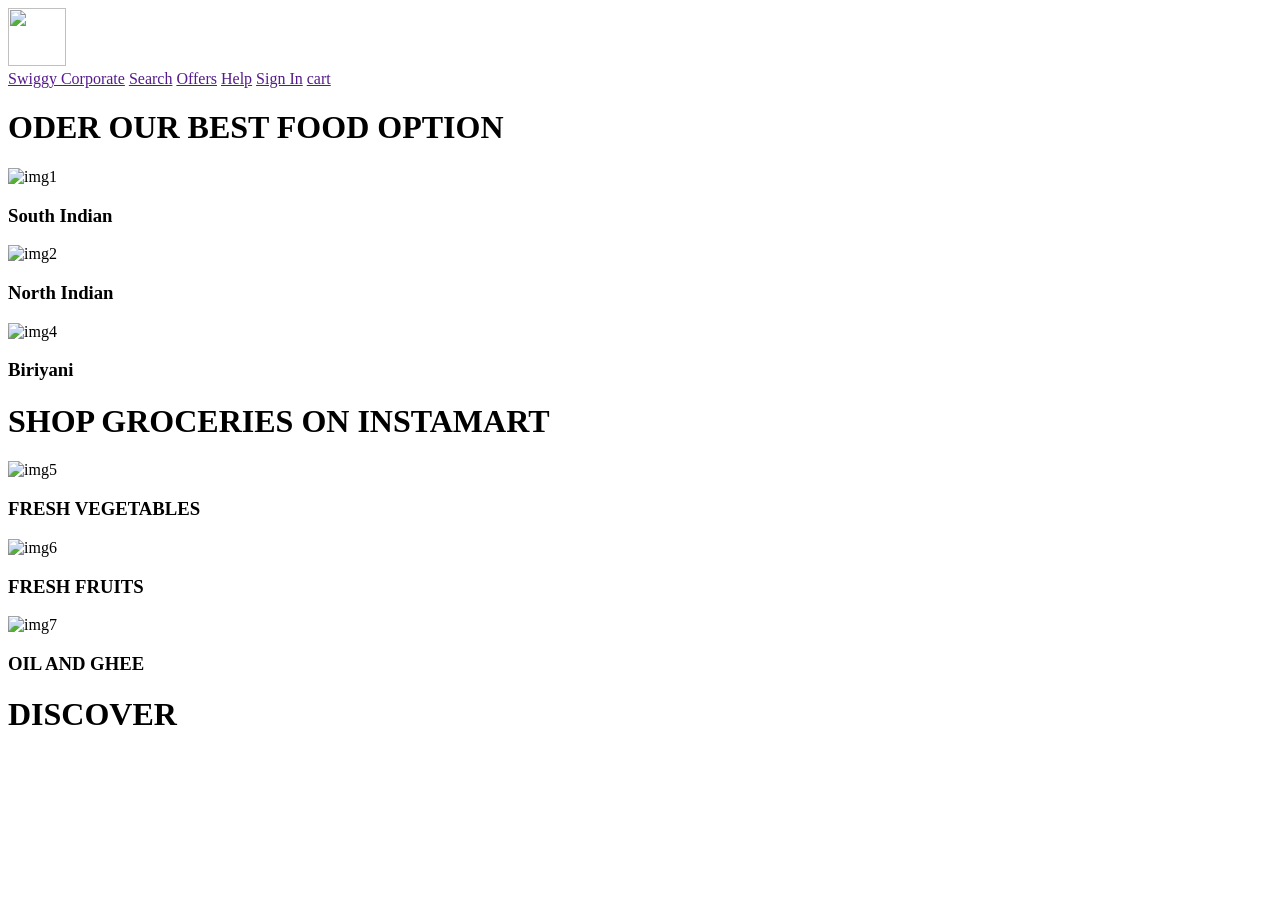
==== index.html @ 682e3d05 "Create index.html" ====
<!DOCTYPE html>
<html>
 <head>
  <meta charset="UTF-8">
  <meta name="viewport" content="=width=device-width; initial-scale=1.0">
  <title>swiggy</title>
  <link rel="stylesheet" href="swiggy.css">
 </head>
 <body>
<div class="header">
    <div class="left">
      <div class="logo">
       <div class="location">
        <img src="swiggy logo.png" style="width: 58px; height: 58px;">
        <div class="right">
          <a href="">Swiggy Corporate</a>
          <a href="">Search</a>
          <a href="">Offers</a>
          <a href="">Help</a>
          <a href="">Sign In</a>
          <a href="">cart</a>
        </div>
       </div>
      </div>
    </div>
    <h1>ODER OUR BEST FOOD OPTION</h1>
    <div class="image-row">
    <img src="img1.jpg.jpg" alt="img1 ">
    <h3>South Indian</h3>
     <img src="img2.jpg.jpg" alt="img2 "> 
      <h3>North Indian</h3>
      <img src="img.4.jpg" alt=" img4">
      <h3>Biriyani</h3>
    </div>
 <h1>SHOP GROCERIES ON INSTAMART</h1>
 <div class="image-row">
 <img src="img5.jpg" alt="img5 ">
 <h3>FRESH VEGETABLES</h3>
 <img src="img6.jpg" alt="img6">
 <h3>FRESH FRUITS</h3>
 <img src="img7.jpg" alt="img7">
 <h3>OIL AND GHEE</h3>
 </div>
 <h1>DISCOVER </h1>
</body>
</html>
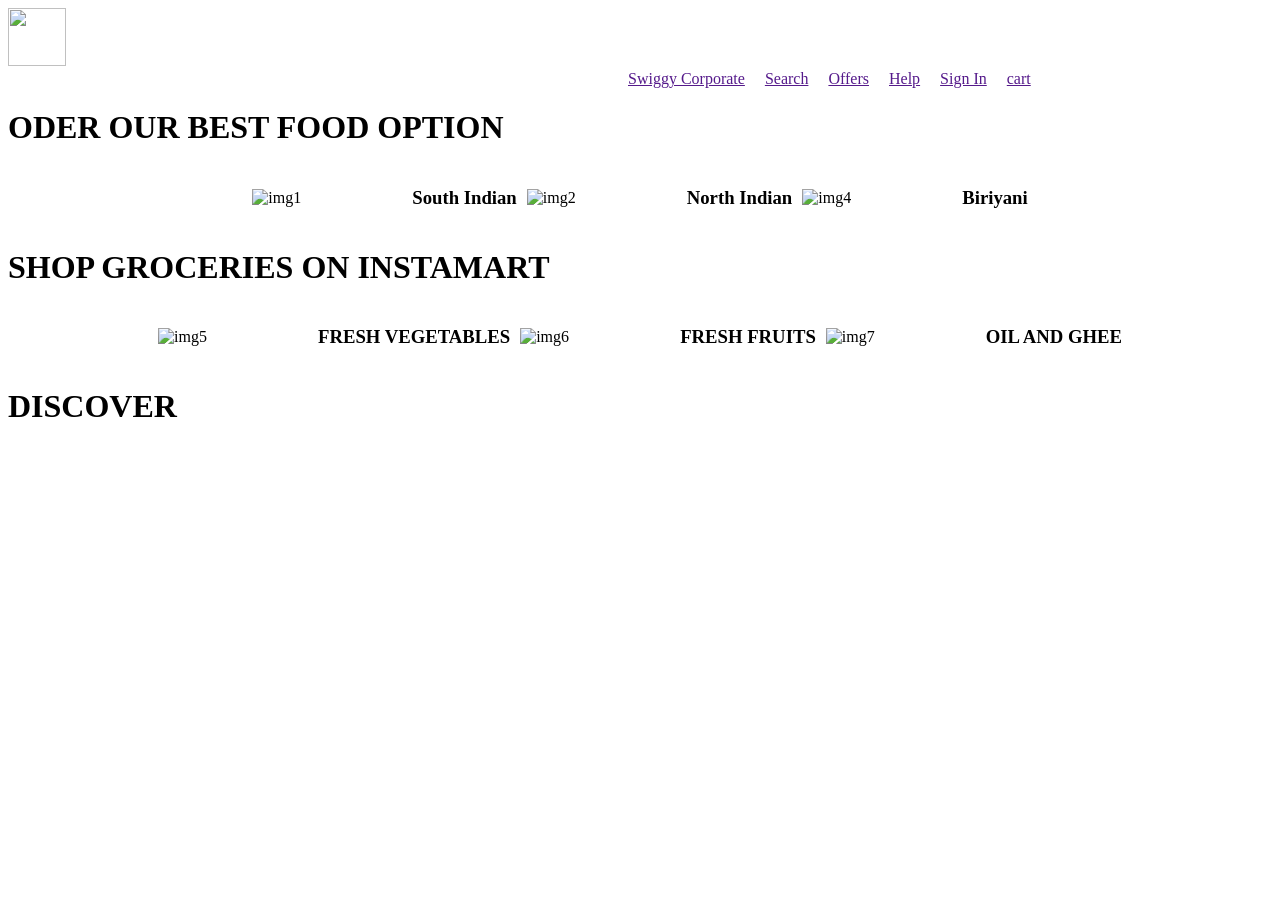
==== commit 89548348: "Update index.html" ====
--- a/index.html
+++ b/index.html
@@ -4,7 +4,7 @@
   <meta charset="UTF-8">
   <meta name="viewport" content="=width=device-width; initial-scale=1.0">
   <title>swiggy</title>
-  <link rel="stylesheet" href="swiggy.css">
+  <link rel="stylesheet" href="./src/css/swiggy.css">
  </head>
  <body>
 <div class="header">
--- a/src/css/swiggy.css
+++ b/src/css/swiggy.css
@@ -0,0 +1,26 @@
+
+.left{
+    display: flex;
+    gap: 15px;
+}
+.right{
+    align-items: center;
+    padding-left: 620px;
+    display: flex;
+    gap: 20px;
+}
+.location>span{
+    color: orange;
+    font-size: 20px;
+}
+.image-row{
+    display: flex;
+    flex-direction:row;
+    gap: 10px;
+    justify-content: center;
+    align-items: center; 
+}
+.image-row img{
+    width: 150px;
+    height: auto;
+}
